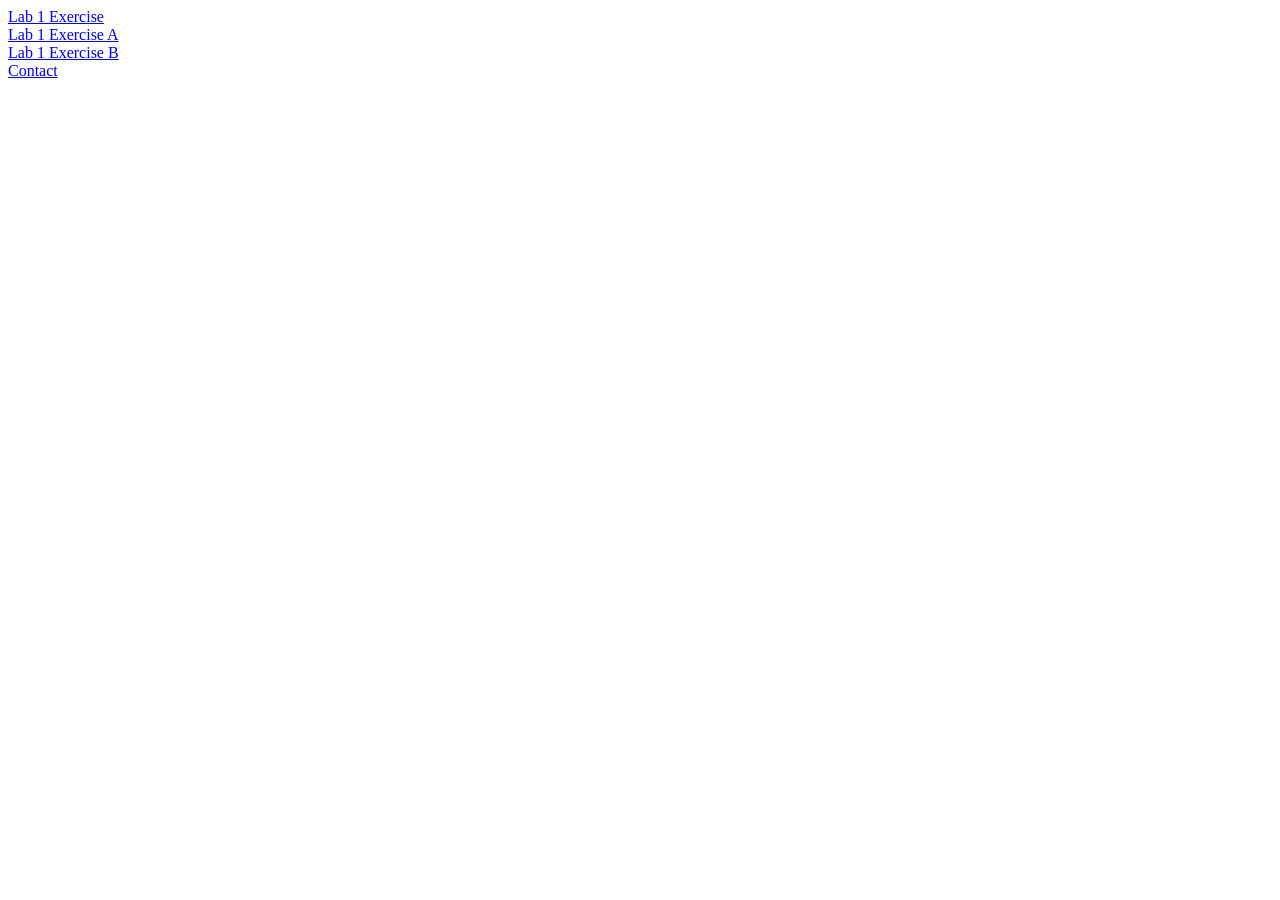
==== index.html @ 48aed8bd "Add files via upload" ====
<!DOCTYPE html>
<html lang="en">
<head>
    <meta charset="UTF-8">
    <meta name="viewport" content="width=device-width, initial-scale=1.0">
    <title>Lab 1 Exercises</title>
</head>
<body>

    <a href="lab1.html">Lab 1 Exercise</a><br>
    <a href="lab1_ExerA.html">Lab 1 Exercise A</a><br>
    <a href="lab1_ExerB.html">Lab 1 Exercise B</a><br>
    <a href="contact.html">Contact</a>

</body>
</html>
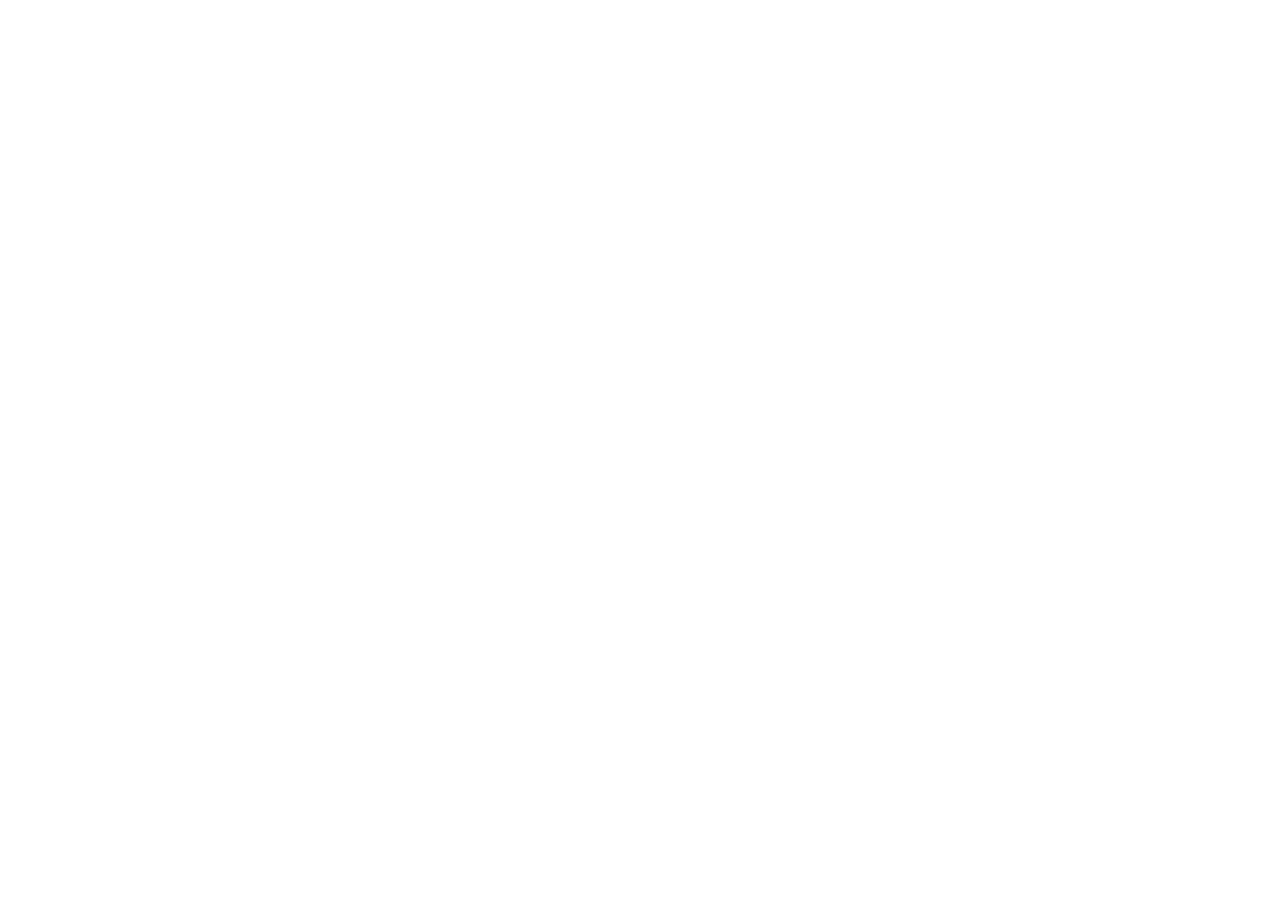
==== commit 08d91674: "index.html" ====
--- a/index.html
+++ b/index.html
@@ -4,14 +4,16 @@
 <head>
     <meta charset="UTF-8">
     <meta name="viewport" content="width=device-width, initial-scale=1.0">
-    <title>Lab 1 Exercises</title>
+    <title>List of Lab/title>
 </head>
 <body>
-
-    <a href="lab1.html">Lab 1 Exercise</a><br>
-    <a href="lab1_ExerA.html">Lab 1 Exercise A</a><br>
-    <a href="lab1_ExerB.html">Lab 1 Exercise B</a><br>
-    <a href="contact.html">Contact</a>
-
+    <h1>List Of Lab</h1>
+    <h2>Lab 1</h2>
+    <ol>
+        <li><a href="lab1.html">Lab 1 Exercise</a> </li>
+        <li> <a href="lab1_ExerA.html">Lab 1 Exercise A</a> </li>
+        <li><a href="lab1_ExerB.html">Lab 1 Exercise B</a> </li>
+        <li> <a href="contact.html">Contact</a></li>
+    </ol>
 </body>
 </html>
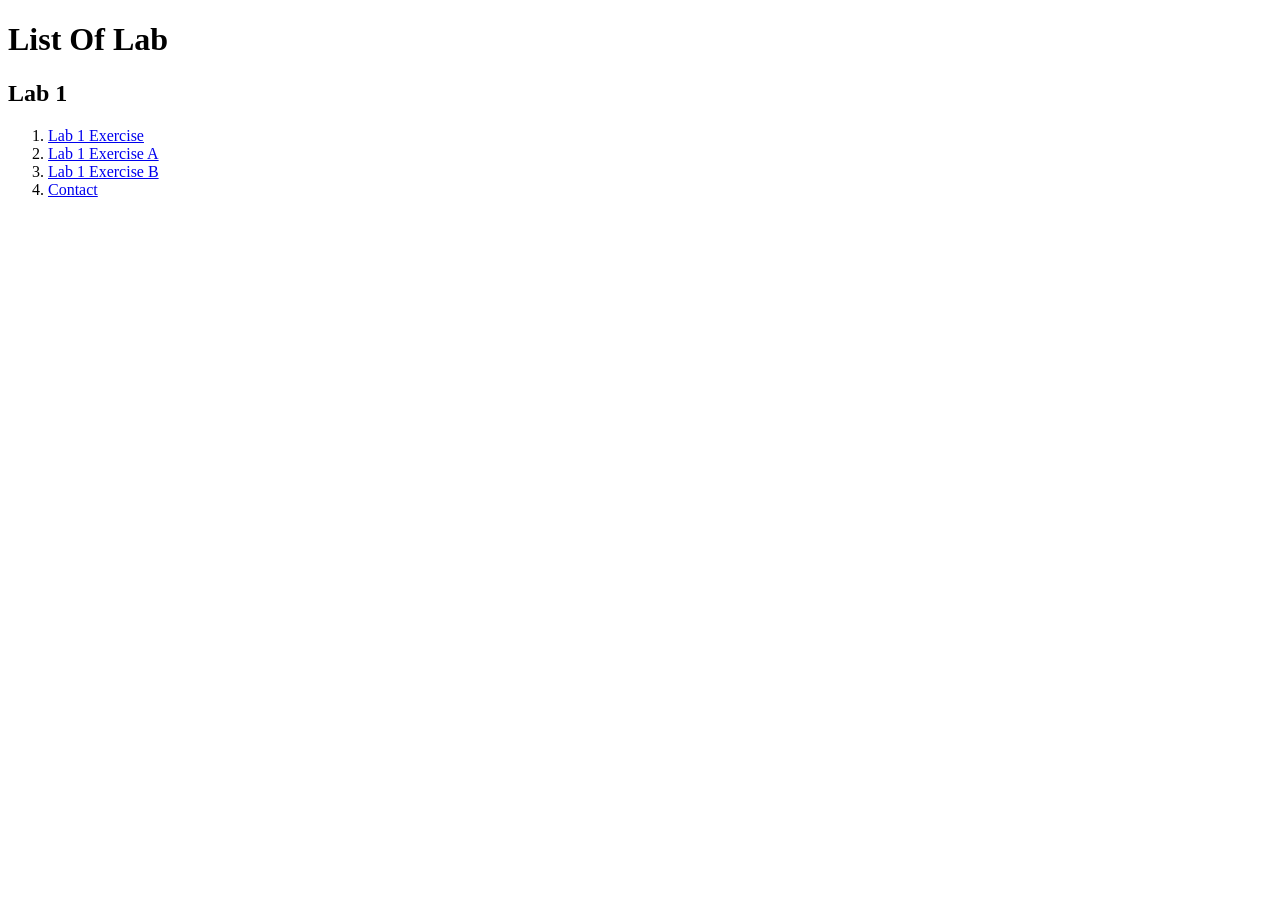
==== commit 36c23597: "index.html" ====
--- a/index.html
+++ b/index.html
@@ -3,8 +3,7 @@
 <html lang="en">
 <head>
     <meta charset="UTF-8">
-    <meta name="viewport" content="width=device-width, initial-scale=1.0">
-    <title>List of Lab/title>
+    <title>List of Lab </title>
 </head>
 <body>
     <h1>List Of Lab</h1>
